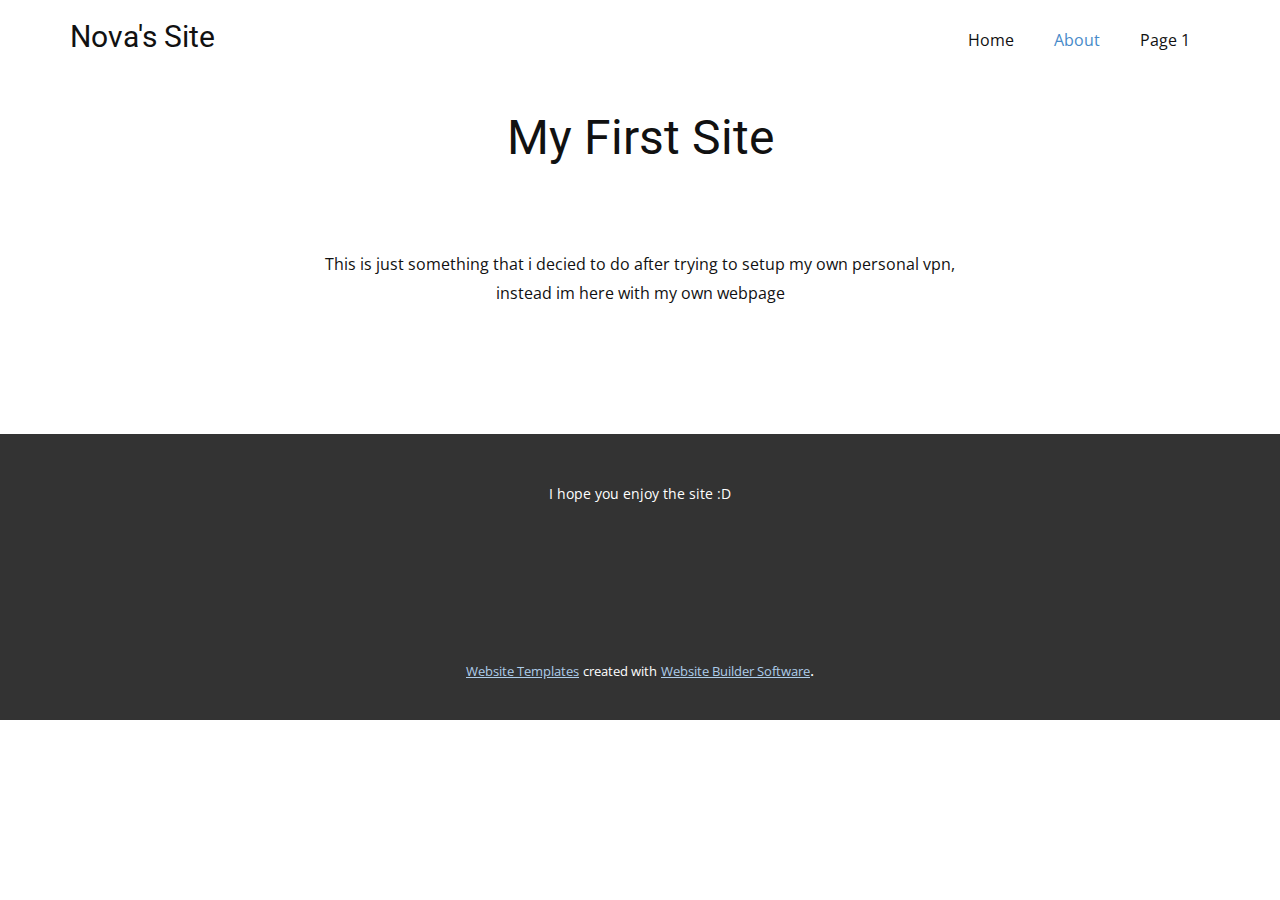
==== About.html @ f48f3b37 "Adding basic site stuff" ====
<!DOCTYPE html>
<html style="font-size: 16px;">
  <head>
    <meta name="viewport" content="width=device-width, initial-scale=1.0">
    <meta charset="utf-8">
    <meta name="keywords" content="My First Site">
    <meta name="description" content="">
    <meta name="page_type" content="np-template-header-footer-from-plugin">
    <title>About</title>
    <link rel="stylesheet" href="nicepage.css" media="screen">
<link rel="stylesheet" href="About.css" media="screen">
    <script class="u-script" type="text/javascript" src="jquery-1.9.1.min.js" defer=""></script>
    <script class="u-script" type="text/javascript" src="nicepage.js" defer=""></script>
    <meta name="generator" content="Nicepage 4.2.24, nicepage.com">
    <link id="u-theme-google-font" rel="stylesheet" href="https://fonts.googleapis.com/css?family=Roboto:100,100i,300,300i,400,400i,500,500i,700,700i,900,900i|Open+Sans:300,300i,400,400i,600,600i,700,700i,800,800i">
    
    
    <script type="application/ld+json">{
		"@context": "http://schema.org",
		"@type": "Organization",
		"name": ""
}</script>
    <meta name="theme-color" content="#478ac9">
    <meta property="og:title" content="About">
    <meta property="og:type" content="website">
  </head>
  <body class="u-body"><header class="u-clearfix u-header u-header" id="sec-2f65"><div class="u-clearfix u-sheet u-sheet-1">
        <h3 class="u-text u-text-1">Nova's Site</h3>
        <nav class="u-menu u-menu-dropdown u-offcanvas u-menu-1">
          <div class="menu-collapse" style="font-size: 1rem; letter-spacing: 0px;">
            <a class="u-button-style u-custom-left-right-menu-spacing u-custom-padding-bottom u-custom-top-bottom-menu-spacing u-nav-link u-text-active-palette-1-base u-text-hover-palette-2-base" href="#">
              <svg viewBox="0 0 24 24"><use xlink:href="#menu-hamburger"></use></svg>
              <svg version="1.1" xmlns="http://www.w3.org/2000/svg" xmlns:xlink="http://www.w3.org/1999/xlink"><defs><symbol id="menu-hamburger" viewBox="0 0 16 16" style="width: 16px; height: 16px;"><rect y="1" width="16" height="2"></rect><rect y="7" width="16" height="2"></rect><rect y="13" width="16" height="2"></rect>
</symbol>
</defs></svg>
            </a>
          </div>
          <div class="u-nav-container">
            <ul class="u-nav u-unstyled u-nav-1"><li class="u-nav-item"><a class="u-button-style u-nav-link u-text-active-palette-1-base u-text-hover-palette-2-base" href="Home.html" style="padding: 10px 20px;">Home</a>
</li><li class="u-nav-item"><a class="u-button-style u-nav-link u-text-active-palette-1-base u-text-hover-palette-2-base" href="About.html" style="padding: 10px 20px;">About</a>
</li><li class="u-nav-item"><a class="u-button-style u-nav-link u-text-active-palette-1-base u-text-hover-palette-2-base" href="Page-1.html" style="padding: 10px 20px;">Page 1</a>
</li></ul>
          </div>
          <div class="u-nav-container-collapse">
            <div class="u-black u-container-style u-inner-container-layout u-opacity u-opacity-95 u-sidenav">
              <div class="u-inner-container-layout u-sidenav-overflow">
                <div class="u-menu-close"></div>
                <ul class="u-align-center u-nav u-popupmenu-items u-unstyled u-nav-2"><li class="u-nav-item"><a class="u-button-style u-nav-link" href="Home.html">Home</a>
</li><li class="u-nav-item"><a class="u-button-style u-nav-link" href="About.html">About</a>
</li><li class="u-nav-item"><a class="u-button-style u-nav-link" href="Page-1.html">Page 1</a>
</li></ul>
              </div>
            </div>
            <div class="u-black u-menu-overlay u-opacity u-opacity-70"></div>
          </div>
        </nav>
      </div></header>
    <section class="u-align-center u-clearfix u-section-1" id="sec-cbe2">
      <div class="u-clearfix u-sheet u-sheet-1">
        <h1 class="u-text u-text-default u-text-1">My First Site</h1>
        <p class="u-text u-text-2">This is just something that i decied to do after trying to setup my own personal vpn, instead im here with my own webpage</p>
      </div>
    </section>
    
    
    <footer class="u-align-center u-clearfix u-footer u-grey-80 u-footer" id="sec-c973"><div class="u-clearfix u-sheet u-sheet-1">
        <p class="u-small-text u-text u-text-variant u-text-1">I hope you enjoy the site :D</p>
      </div></footer>
    <section class="u-backlink u-clearfix u-grey-80">
      <a class="u-link" href="https://nicepage.com/website-templates" target="_blank">
        <span>Website Templates</span>
      </a>
      <p class="u-text">
        <span>created with</span>
      </p>
      <a class="u-link" href="" target="_blank">
        <span>Website Builder Software</span>
      </a>. 
    </section>
  </body>
</html>
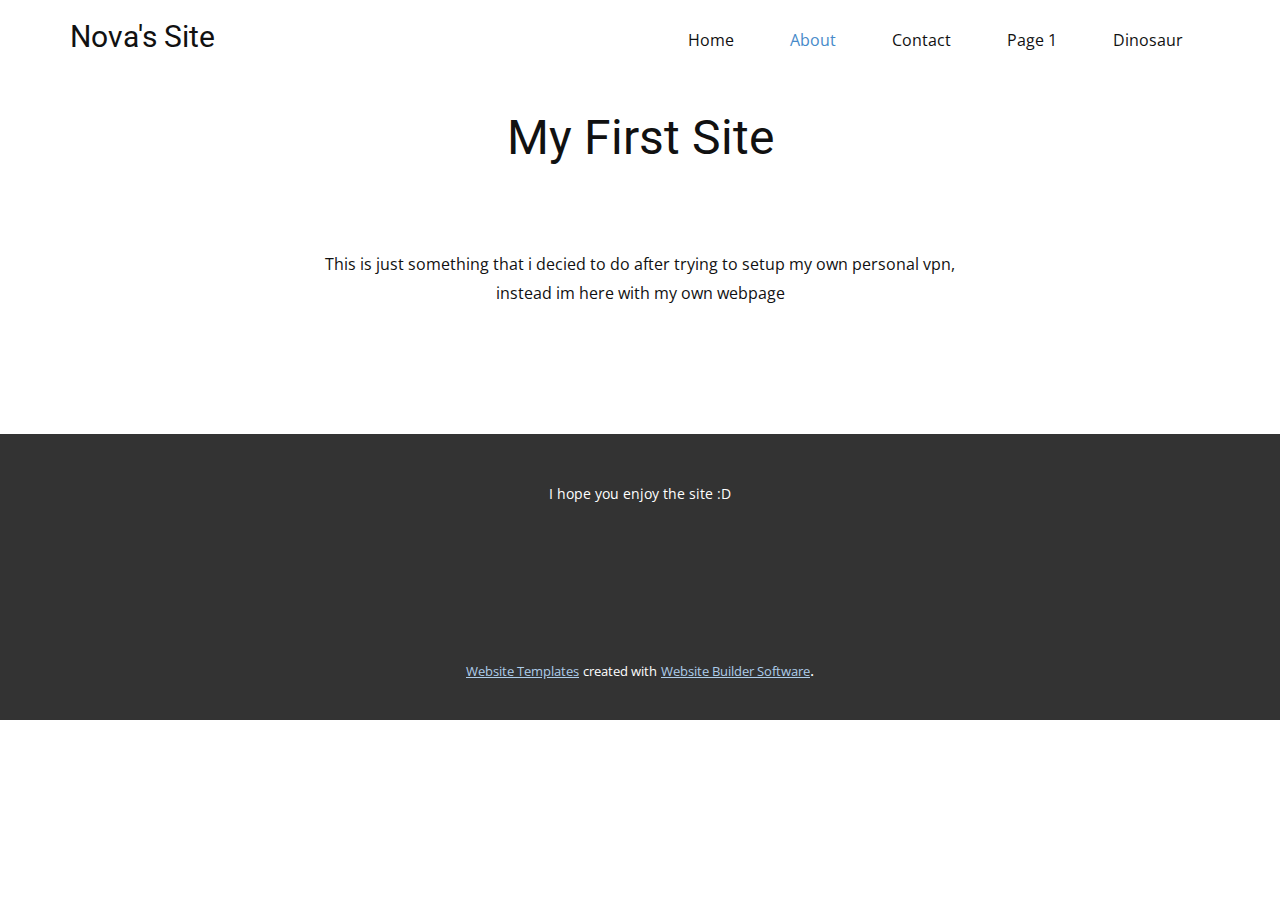
==== commit 2e4b5c64: "Add files via upload" ====
--- a/About.html
+++ b/About.html
@@ -35,19 +35,23 @@
 </defs></svg>
             </a>
           </div>
-          <div class="u-nav-container">
-            <ul class="u-nav u-unstyled u-nav-1"><li class="u-nav-item"><a class="u-button-style u-nav-link u-text-active-palette-1-base u-text-hover-palette-2-base" href="Home.html" style="padding: 10px 20px;">Home</a>
-</li><li class="u-nav-item"><a class="u-button-style u-nav-link u-text-active-palette-1-base u-text-hover-palette-2-base" href="About.html" style="padding: 10px 20px;">About</a>
-</li><li class="u-nav-item"><a class="u-button-style u-nav-link u-text-active-palette-1-base u-text-hover-palette-2-base" href="Page-1.html" style="padding: 10px 20px;">Page 1</a>
+          <div class="u-custom-menu u-nav-container">
+            <ul class="u-nav u-unstyled u-nav-1"><li class="u-nav-item"><a class="u-button-style u-nav-link u-text-active-palette-1-base u-text-hover-palette-2-base" href="Home.html" style="padding: 10px 28px;">Home</a>
+</li><li class="u-nav-item"><a class="u-button-style u-nav-link u-text-active-palette-1-base u-text-hover-palette-2-base" href="About.html" style="padding: 10px 28px;">About</a>
+</li><li class="u-nav-item"><a class="u-button-style u-nav-link u-text-active-palette-1-base u-text-hover-palette-2-base" href="Contact.html" style="padding: 10px 28px;">Contact</a>
+</li><li class="u-nav-item"><a class="u-button-style u-nav-link u-text-active-palette-1-base u-text-hover-palette-2-base" href="Page-1.html" style="padding: 10px 28px;">Page 1</a>
+</li><li class="u-nav-item"><a class="u-button-style u-nav-link u-text-active-palette-1-base u-text-hover-palette-2-base" style="padding: 10px 28px;">Dinosaur</a>
 </li></ul>
           </div>
-          <div class="u-nav-container-collapse">
+          <div class="u-custom-menu u-nav-container-collapse">
             <div class="u-black u-container-style u-inner-container-layout u-opacity u-opacity-95 u-sidenav">
               <div class="u-inner-container-layout u-sidenav-overflow">
                 <div class="u-menu-close"></div>
-                <ul class="u-align-center u-nav u-popupmenu-items u-unstyled u-nav-2"><li class="u-nav-item"><a class="u-button-style u-nav-link" href="Home.html">Home</a>
-</li><li class="u-nav-item"><a class="u-button-style u-nav-link" href="About.html">About</a>
-</li><li class="u-nav-item"><a class="u-button-style u-nav-link" href="Page-1.html">Page 1</a>
+                <ul class="u-align-center u-nav u-popupmenu-items u-unstyled u-nav-2"><li class="u-nav-item"><a class="u-button-style u-nav-link" href="Home.html" style="padding: 10px 28px;">Home</a>
+</li><li class="u-nav-item"><a class="u-button-style u-nav-link" href="About.html" style="padding: 10px 28px;">About</a>
+</li><li class="u-nav-item"><a class="u-button-style u-nav-link" href="Contact.html" style="padding: 10px 28px;">Contact</a>
+</li><li class="u-nav-item"><a class="u-button-style u-nav-link" href="Page-1.html" style="padding: 10px 28px;">Page 1</a>
+</li><li class="u-nav-item"><a class="u-button-style u-nav-link" style="padding: 10px 28px;">Dinosaur</a>
 </li></ul>
               </div>
             </div>
--- a/nicepage.css
+++ b/nicepage.css
@@ -35535,7 +35535,7 @@
 }
 
 .u-header .u-menu-1 {
-  margin: -33px 0 22px auto;
+  margin: -33px -1px 22px auto;
 }
 
 .u-header .u-nav-1 {
@@ -35554,6 +35554,7 @@
 
   .u-header .u-menu-1 {
     margin-top: -33px;
+    margin-right: -1px;
   }
 }
 @media (max-width: 991px) {
